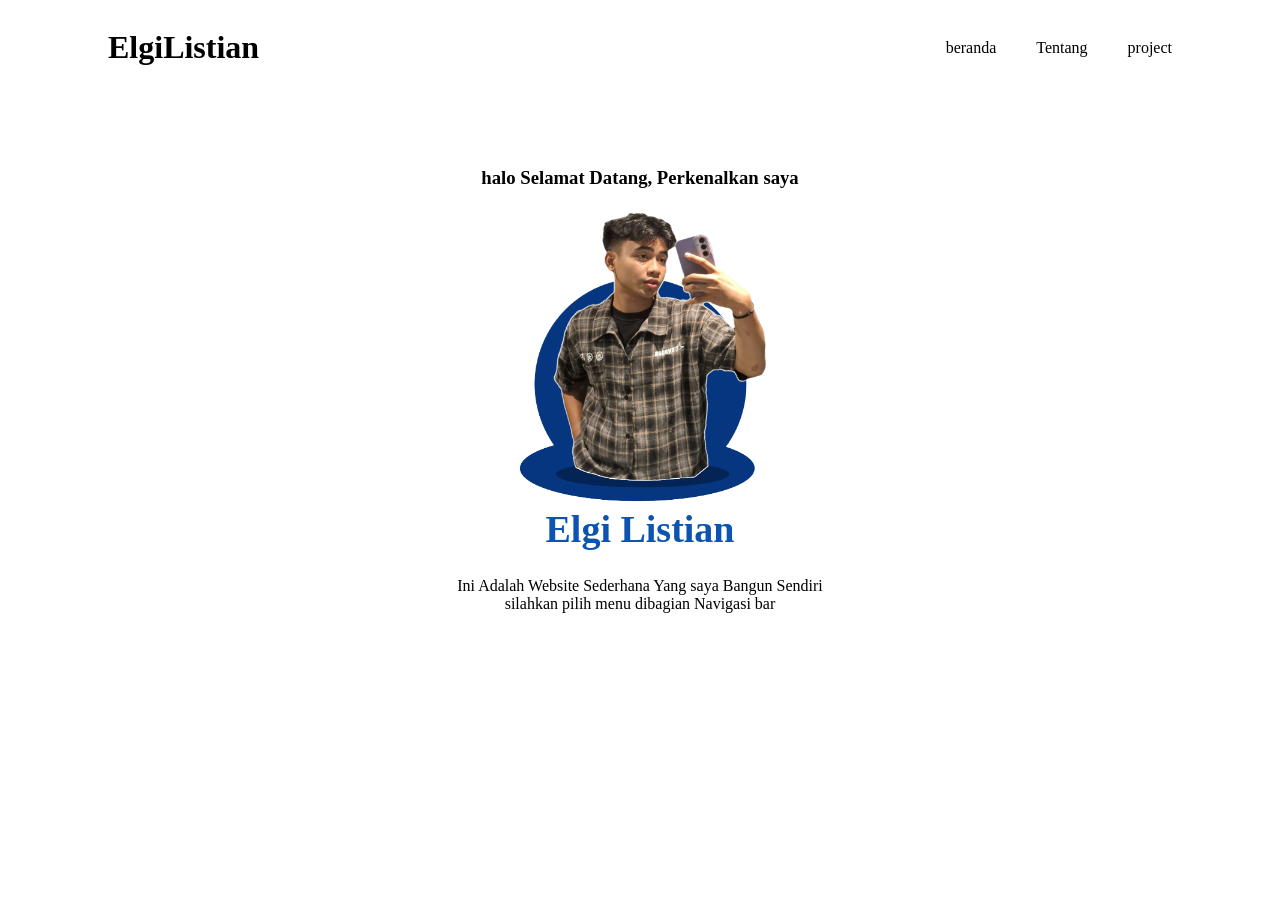
==== index.html @ 84960566 "Uploud Halaman awal" ====
<!DOCTYPE html>
<html lang="en">
<head>
    <meta charset="UTF-8">
    <meta name="viewport" content="width=device-width, initial-scale=1.0">
    <title>ElgiWebsite</title>
    <link rel="stylesheet" href="style.css">
</head>
<body>
    <header>
        <h1>ElgiListian</h1>
        <ul>
            <li><a href="#">beranda</a></li>
            <li><a href="#">Tentang</a></li>
            <li><a href="#">project</a></li>
        </ul>
    </header>
    <main>
          <h3>halo Selamat Datang, Perkenalkan saya</h3>
        <img src="asset/Fotosaya.png" alt="saya">
        <h1>Elgi Listian</h1>
        <p>Ini Adalah Website Sederhana Yang saya Bangun Sendiri</p>
        <p>silahkan pilih menu dibagian Navigasi bar</p>

    </main>
    <footer>

    </footer>
</body>
</html>
---- style.css ----
body{
    font-family: Georgia, 'Times New Roman', Times, serif;
}

header{
    display: flex;
    justify-content: space-between;
    align-items: center;
    padding: 0px 100px;
}

ul{
    display: flex;
    gap: 40px;
    list-style: none;
    align-items: center;
}

ul a{
    text-decoration: none;
    color: black;
}

ul a:hover{
    color: rgb(0, 124, 124);
    font-weight: 900;
}

main{
    display: flex;
    flex-direction: column;
    justify-content: center;
    align-items: center;
    padding: 60px;
}

main h1{
    margin-top: 0;
    color: rgb(13, 84, 177);
    font-weight: 800;
    font-size: 38px;
}

main p{
    margin: 0;
}

main img{
    width: 300px;
}
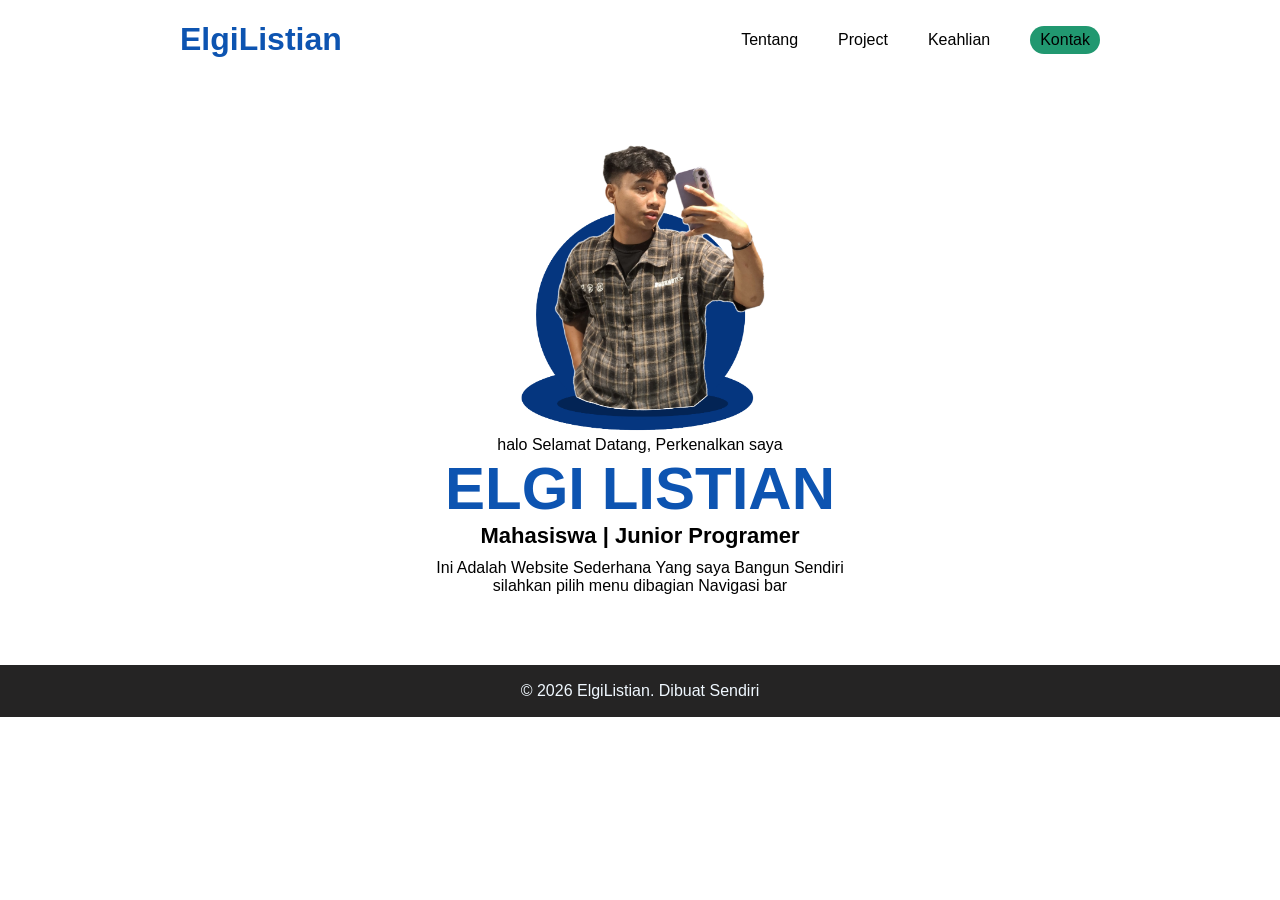
==== commit c0d51e65: "main" ====
--- a/index.html
+++ b/index.html
@@ -4,27 +4,31 @@
     <meta charset="UTF-8">
     <meta name="viewport" content="width=device-width, initial-scale=1.0">
     <title>ElgiWebsite</title>
-    <link rel="stylesheet" href="style.css">
+    <link rel="stylesheet" href="css/style.css">
 </head>
 <body>
-    <header>
-        <h1>ElgiListian</h1>
-        <ul>
-            <li><a href="#">beranda</a></li>
-            <li><a href="#">Tentang</a></li>
-            <li><a href="#">project</a></li>
-        </ul>
-    </header>
-    <main>
-          <h3>halo Selamat Datang, Perkenalkan saya</h3>
-        <img src="asset/Fotosaya.png" alt="saya">
-        <h1>Elgi Listian</h1>
-        <p>Ini Adalah Website Sederhana Yang saya Bangun Sendiri</p>
-        <p>silahkan pilih menu dibagian Navigasi bar</p>
+<header>
+    <h1>ElgiListian</h1>
+    <ul>
+        <li><a href="tentang.html">Tentang</a></li>
+        <li><a href="asset/project.html">Project</a></li>
+        <li><a href="#">Keahlian</a></li>
+        <li style="background-color: rgb(33, 152, 112); padding: 5px 10px; border-radius: 20px;"><a href="#">Kontak</a></li>
+    </ul>
+</header>
+<main>
 
-    </main>
-    <footer>
+    <img src="img/Fotosaya.png" alt="saya">
+    <p>halo Selamat Datang, Perkenalkan saya</p>
+    <h1>ELGI LISTIAN</h1>
+    <h2>Mahasiswa | Junior Programer</h2>
+    <p>Ini Adalah Website Sederhana Yang saya Bangun Sendiri</p>
+    <p>silahkan pilih menu dibagian Navigasi bar</p>
 
-    </footer>
+</main>
+<footer>
+    <p>© 2026 ElgiListian. Dibuat Sendiri</p>
+</footer>
+
 </body>
 </html>
--- a/css/style.css
+++ b/css/style.css
@@ -0,0 +1,74 @@
+
+body{
+    font-family:sans-serif;
+    align-items: center;
+    background-color: rgb(255, 255, 255);
+    color: rgb(0, 0, 0);
+    margin: 0;
+    padding: 0;
+}
+
+header{
+    display: flex;
+    justify-content: space-between;
+    align-items: center;
+    padding: 0px 180px;
+}
+
+header h1{
+    font-weight: 800;
+    color: rgb(13, 84, 177);
+}
+
+ul{
+    display: flex;
+    gap: 40px;
+    list-style: none;
+    align-items: center;
+}
+
+ul a{
+    text-decoration: none;
+    color: rgb(0, 0, 0);
+}
+
+ul a:hover{
+    color: rgb(7, 114, 246);
+    font-weight: 900;
+}
+
+main{
+    display: flex;
+    flex-direction: column;
+    justify-content: center;
+    align-items: center;
+    padding: 60px;
+    margin-bottom: 10px;
+}
+
+main img{
+    width: 296px;
+}
+
+main h1{  
+    margin: 0 0 0 0;
+    color: rgb(13, 84, 177);
+    font-weight: 800;
+    font-size: 60px;
+}
+main h2{
+    margin: 0px 0px 10px 0px;
+    font-size: 22px;
+}
+
+main p{
+    margin: 0;
+}
+
+footer{
+    background: #252424;
+    color: aliceblue;
+    padding: 1px;
+    display: flex;
+    justify-content: center;
+}
